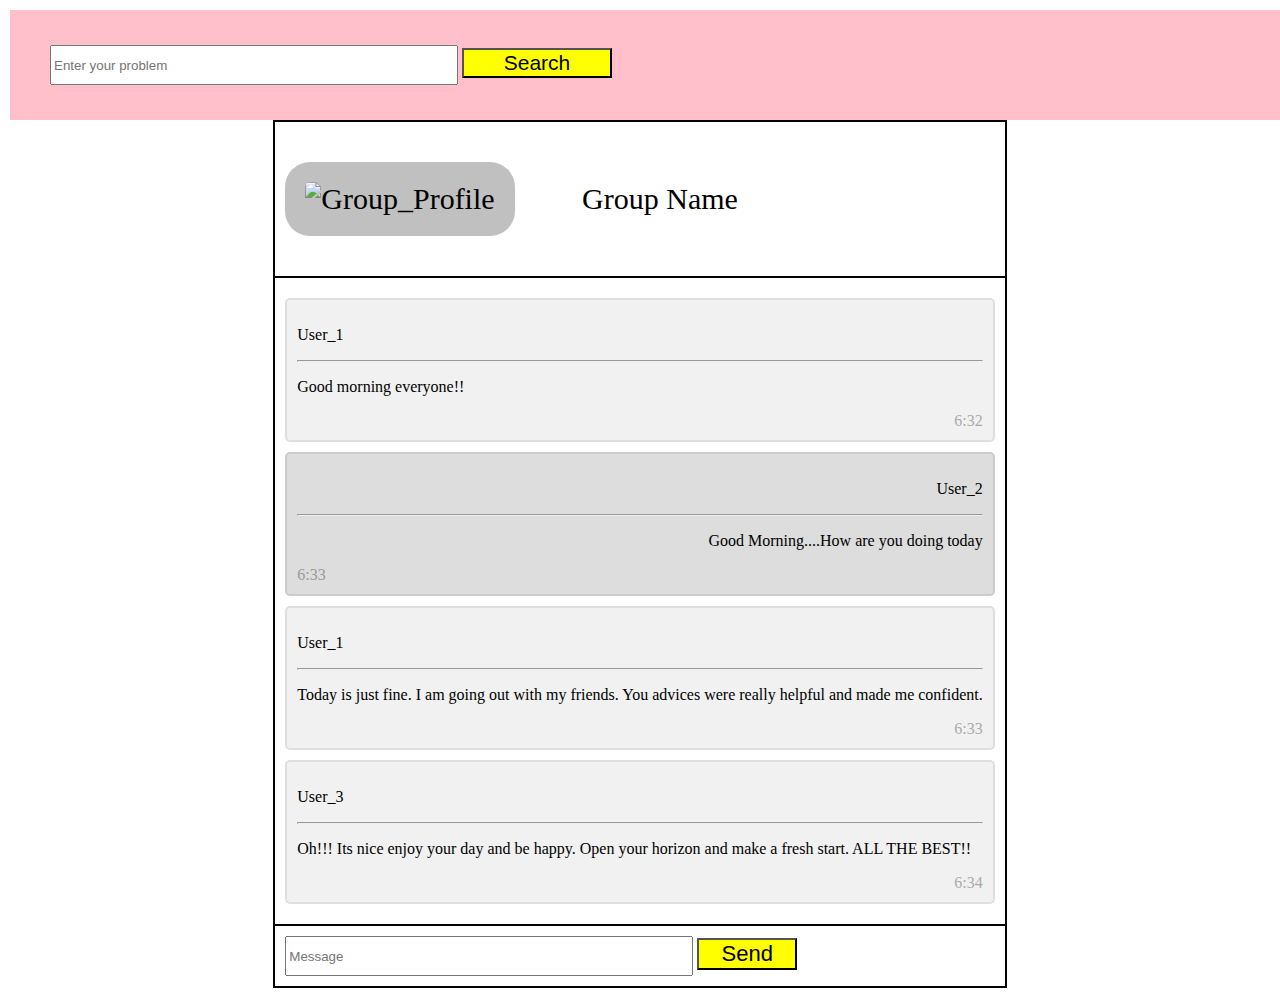
==== Community.html @ b53554a6 "community chat" ====
<!DOCTYPE html>
<html>
<head>
<title>Community</title>
<meta name="viewport" content="width=device-width, initial-scale=1">
<style>
body {
  margin:  0 auto;
  max-width: 2000px;
  padding: 10px 10px;
}

.search{
	border: 30px solid pink;
	background: pink;
	padding: 5px 10px;
	width: 100%;
}
table {
  margin: auto;
  border: 2px solid black;
  border-collapse: collapse;
  
}

 tr, td {
  border: 2px solid black;
  border-collapse: collapse;
  padding: 10px 10px;
}

.container {
  border: 2px solid #dedede;
  background-color: #f1f1f1;
  border-radius: 5px;
  padding: 10px;
  margin: 10px 0px;
}

.darkCHAT {
  border-color: #ccc;
  background-color: #ddd;
}

#img_border{
  border-radius: 25px;
  background: #C0C0C0;
  padding: 20px; 
  width: 100px;
  height: 80px;  
}

.container::after {
  content: "";
  clear: both;
  display: table;
  }

.time-right {
  float: right;
  color: #aaa;
}

.time-left {
  float: left;
  color: #999;
}

.searchbutton{
	 background-color: yellow ;
	 width: 150px;
}
.button{
    background-color: yellow ;
	width: 100px;
}
.button:hover{
	background-color: lightgreen;
	cursor: pointer;
}
</style>
</head>

<body>
<div class="search">
	<form>
	<input type="text" style="width: 400px; height: 34px;" placeholder="Enter your problem">
	<button style='font-size:21px' class="searchbutton">Search</button>
	</form>
    </div>
	
<table>
 <tr>
	<td><p style="font-size: 30px" ><img src="https://www.w3schools.com/css/paris.jpg" ID="img_border" alt="Group_Profile" style="width:15%;"> &nbsp &nbsp &nbsp &nbsp Group Name </p> </td>
</tr>

<tr>

<td>
	<div class="container">
	<p> User_1</p> <hr>
	<p>Good morning everyone!!</p>
	<span class="time-right">6:32</span>
</div>

<div class="container darkCHAT">
<p style="text-align:right"> User_2</p> <hr>
  <p style="text-align:right">Good Morning....How are you doing today</p>
  <span class="time-left">6:33</span>
</div>

<div class="container">
  <p> User_1</p> <hr>
  <p>Today is just fine. I am going out with my friends. You advices were really helpful and made me confident.</p>
  <span class="time-right">6:33</span>
</div>

<div class="container">
  <p> User_3</p> <hr>
  <p>Oh!!! Its nice enjoy your day and be happy. Open your horizon and make a fresh start. ALL THE BEST!!</p>
  <span class="time-right">6:34</span>
</div>
</td></tr>

	
<tr>
<td>
<form>
<input type="text" style="width: 400px; height: 34px;" placeholder="Message">
<button style='font-size:22px' class="button">Send</button>
</form>
</td>
</table>
</body>
</html>
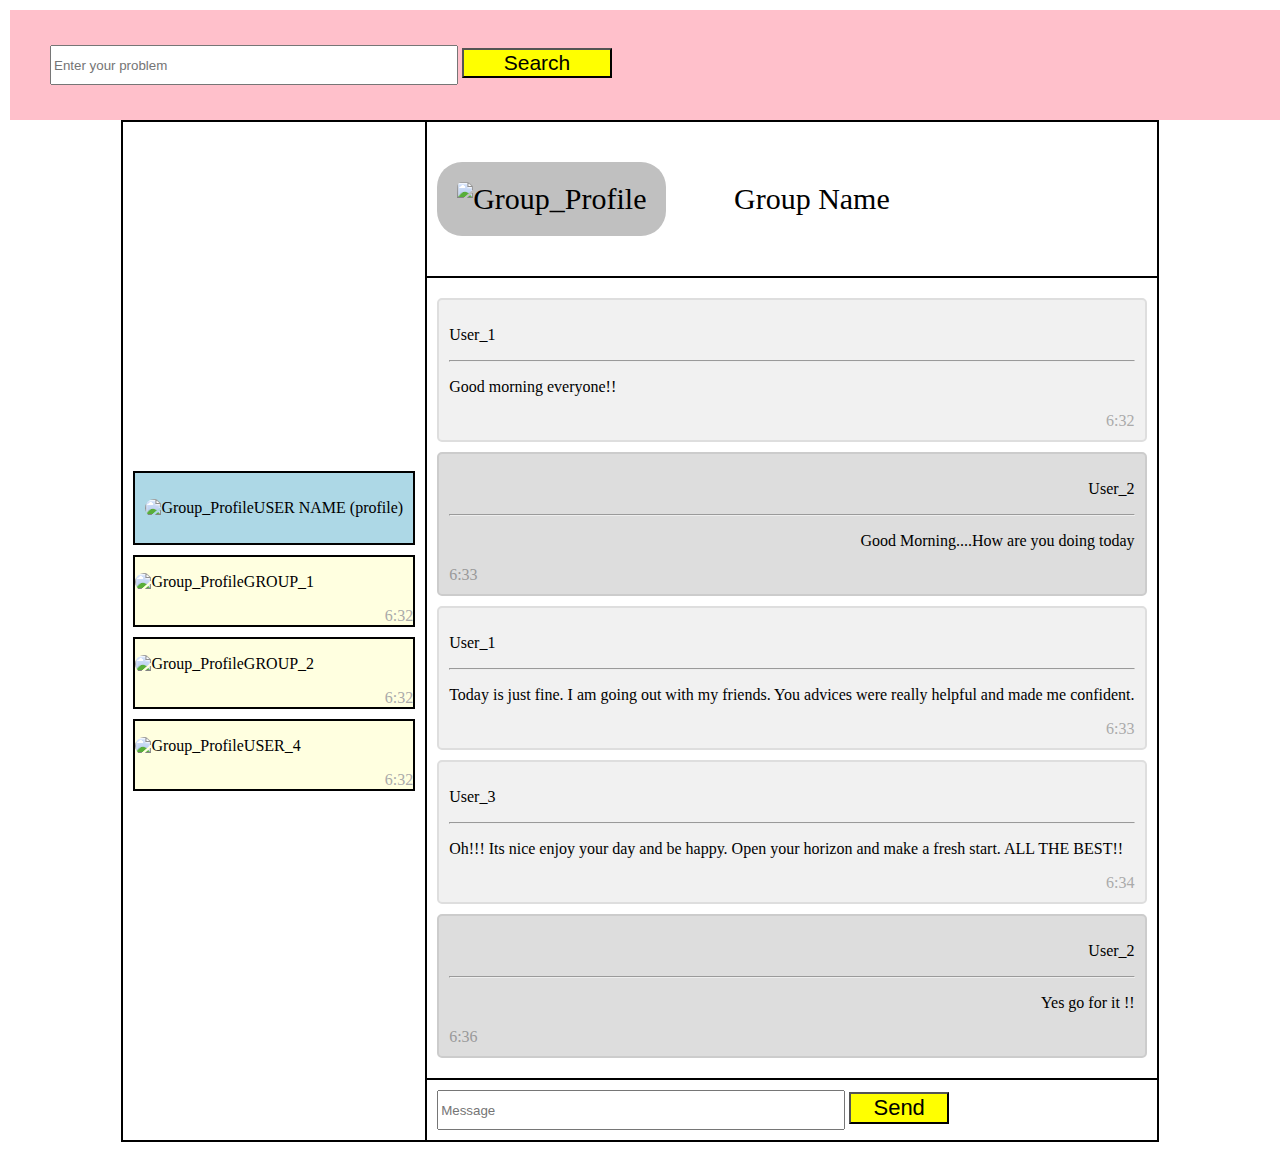
==== commit 71913ef8: "community groups" ====
--- a/Community.html
+++ b/Community.html
@@ -46,8 +46,11 @@
   border-radius: 25px;
   background: #C0C0C0;
   padding: 20px; 
-  width: 100px;
-  height: 80px;  
+}
+
+#img_border2{
+	border-radius: 50px;
+	width: 20%;
 }
 
 .container::after {
@@ -55,6 +58,39 @@
   clear: both;
   display: table;
   }
+
+.row2 {
+  border: 2px solid black;
+  background-color: lightblue;
+  padding: 10px;
+  margin: 10px 0px;
+  
+}
+
+.row2::after {
+  content: "";
+  clear: both;
+  display: table;
+  }
+
+  .row2_group {
+  border: 2px solid black;
+  background-color: lightyellow;
+  margin: 10px 0px;
+}
+
+.row2_group::after {
+  content: "";
+  clear: both;
+  display: table;
+  }
+
+.row2:hover, .row2_group:hover {
+background-color: lightgreen;
+border: 4px solid blue;
+cursor: pointer;
+}
+
 
 .time-right {
   float: right;
@@ -88,14 +124,66 @@
 	<button style='font-size:21px' class="searchbutton">Search</button>
 	</form>
     </div>
+
+
+
+
+
+
+
 	
 <table>
  <tr>
+ <td rowspan="3">
+ <div class="row2">
+	<p><img src="https://natureconservancy-h.assetsadobe.com/is/image/content/dam/tnc/nature/en/photos/robert-keane-1425463-unsplash.jpg?crop=0,0,3556,2667&wid=820&hei=615&scl=4.336585365853659" ID="img_border2" alt="Group_Profile" style="width:20%;">USER NAME (profile)</p> 
+	
+</div>
+
+<div class="row2_group">
+	<p><img src="https://cdn.britannica.com/67/19367-050-885866B4/Valley-Taurus-Mountains-Turkey.jpg" ID="img_border2" alt="Group_Profile" style="width:20%;">GROUP_1</p> 
+	<span class="time-right">6:32</span>
+</div>
+
+<div class="row2_group">
+	<p><img src="https://natureconservancy-h.assetsadobe.com/is/image/content/dam/tnc/nature/en/photos/FreeFlowingRiver.jpg?crop=191,0,1322,992&wid=820&hei=615&scl=1.6130081300813008" ID="img_border2" alt="Group_Profile" style="width:20%;">GROUP_2</p> 
+	<span class="time-right">6:32</span>
+</div>
+<div class="row2_group">
+	<p><img src="https://i0.wp.com/cdn-prod.medicalnewstoday.com/content/images/articles/325/325466/man-walking-dog.jpg?w=1575" ID="img_border2" alt="Group_Profile" style="width:20%;">USER_4</p> 
+	<span class="time-right">6:32</span>
+</div>
+
+
+
+
+
+
+
+
+
+
+
+
+
+
+
+
+
+
+
+
+
+
+
+
+
+
+</td>
 	<td><p style="font-size: 30px" ><img src="https://www.w3schools.com/css/paris.jpg" ID="img_border" alt="Group_Profile" style="width:15%;"> &nbsp &nbsp &nbsp &nbsp Group Name </p> </td>
 </tr>
 
 <tr>
-
 <td>
 	<div class="container">
 	<p> User_1</p> <hr>
@@ -119,6 +207,12 @@
   <p> User_3</p> <hr>
   <p>Oh!!! Its nice enjoy your day and be happy. Open your horizon and make a fresh start. ALL THE BEST!!</p>
   <span class="time-right">6:34</span>
+</div>
+
+<div class="container darkCHAT">
+<p style="text-align:right"> User_2</p> <hr>
+  <p style="text-align:right">Yes go for it !!</p>
+  <span class="time-left">6:36</span>
 </div>
 </td></tr>
 
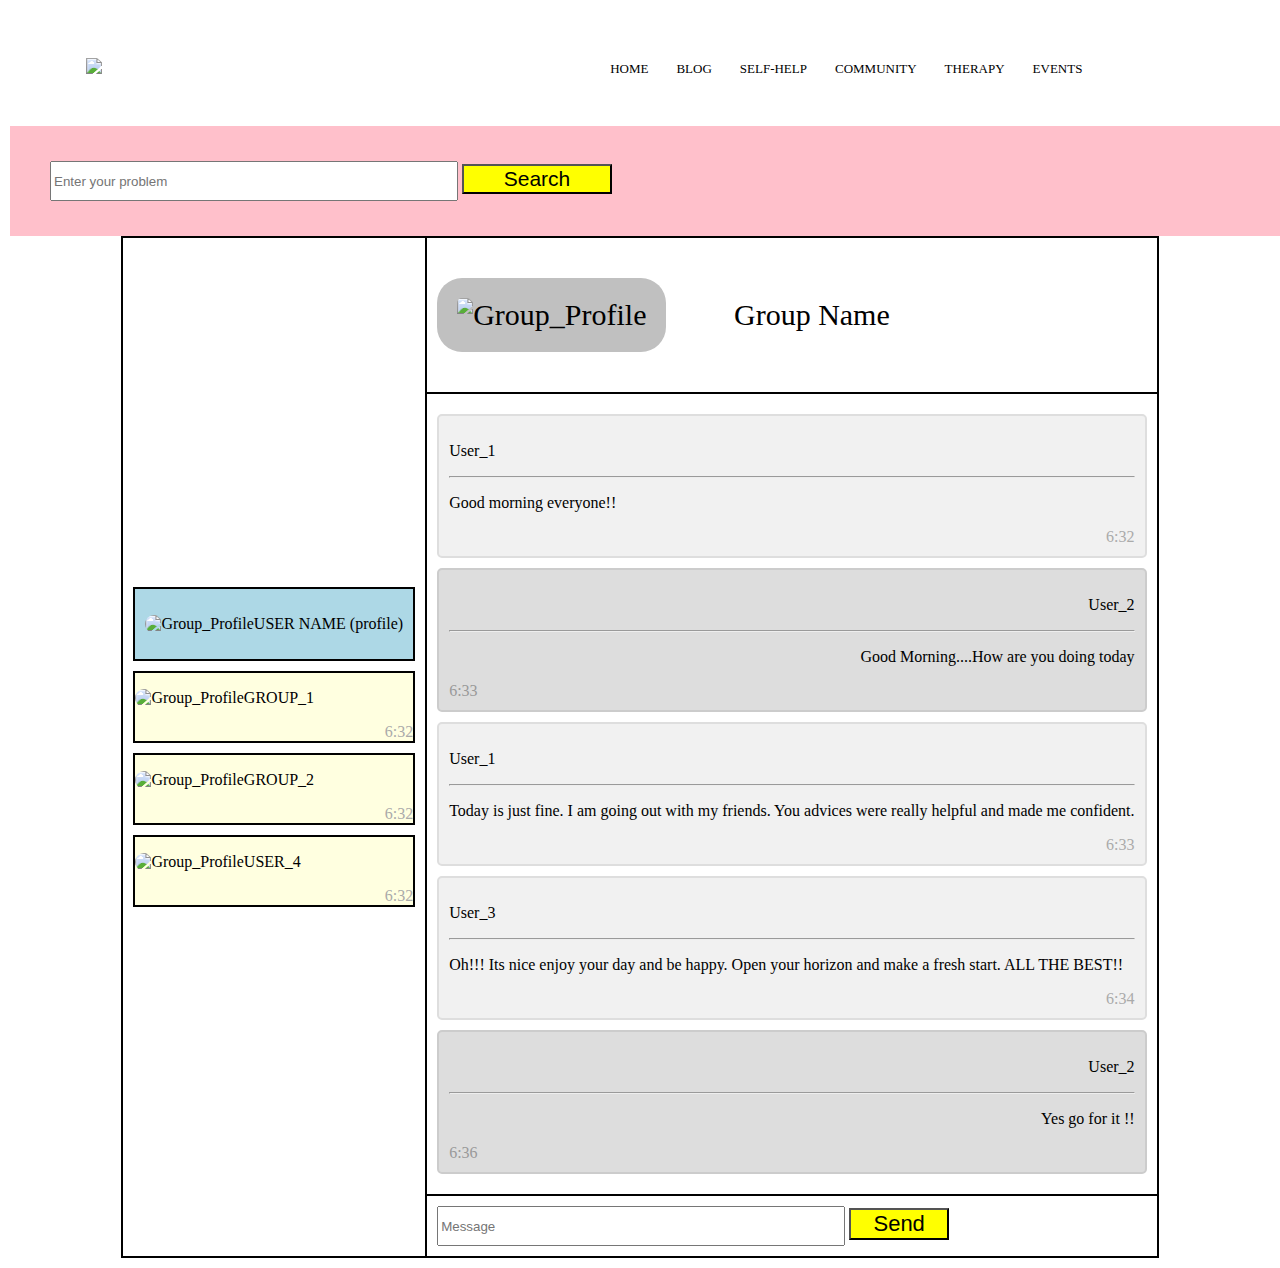
==== commit b6951bc0: "link added" ====
--- a/Community.html
+++ b/Community.html
@@ -114,22 +114,176 @@
 	background-color: lightgreen;
 	cursor: pointer;
 }
+
+
+nav{
+    display: flex;
+    padding: 2% 6%;
+    justify-content: space-between;
+    align-items: center;
+}
+nav img{
+    width: 150px;
+
+}
+.nav-links{
+    flex: 1;
+    text-align: right;
+
+}
+.nav-links ul li {
+    list-style: none;
+    display: inline-block;
+    padding: 8px 12px;
+    position: relative;
+}
+.nav-links ul li a{
+    color: black;
+    text-decoration: none;
+    font-size: 13px;
+
+
+}
+.nav-links ul li :hover{
+    content: '';
+    width: 100%;
+    height: 2px;
+    background: #f44336;
+    display: block;
+    margin: auto;
+    transition: 0.5s;
+}
+.lang-menu {
+    width: 100px;
+    text-align: right;
+    font-weight: bold;
+    margin-top: 25px;
+    color: black;
+    position: relative;
+}
+.lang-menu .selected-lang {
+    color: black;
+    display: flex;   
+    justify-content: space-between;
+    line-height: 2;
+    cursor: pointer;
+    color: #fff;
+}
+.lang-menu .selected-lang:before {
+color: black;
+    content: '';
+    display: inline-block;
+    width: 32px;
+    height: 32px;
+    background-size: contain;
+    background-repeat: no-repeat;
+}
+
+.lang-menu ul {
+    margin: 0;
+    padding: 0;
+    display: none;
+    border: 1px solid brown;
+    position: absolute;
+    top: 45px;
+    right: 0px;
+    width: 125px;
+    border-radius: 5px;
+    box-shadow: 0px 1px 10px rgba(0,0,0,0.2);
+}
+
+
+.lang-menu ul li {
+    list-style: none;
+    text-align: left;
+    display: flex;
+    justify-content: space-between;
+}
+
+.lang-menu ul li a {
+    text-decoration: none;
+    width: 125px;
+    padding: 5px 10px;
+    display: block;
+}
+
+.lang-menu ul li:hover {
+    background-color: blue;
+}
+
+.lang-menu ul li a:before {
+    content: '';
+    display: inline-block;
+    width: 25px;
+    height: 25px;
+    vertical-align: middle;
+    margin-right: 10px;
+    background-size: contain;
+    background-repeat: no-repeat;
+}
+
+.lang-menu:hover ul {
+    display: block;
+}
+.de{
+    color:#f44336;
+}
+.en{
+    color: #f44336;
+}
+.fr{
+    color: #f44336;
+}
+.ar{
+    color:#f44336;
+}
+
 </style>
 </head>
 
 <body>
+
+        <nav>
+            <a href="shehacks.html"><img src="https://cdn6.f-cdn.com/contestentries/1419722/29456044/5bad319da96ab_thumb900.jpg"></a>
+            <div class="nav-links">
+                
+                <ul>
+                    <li> <a href="homepagefinal.html">HOME</a></li>
+                    <li> <a href="">BLOG</a></li>
+                    <li> <a href="selfhelp.html">SELF-HELP</a></li>
+                    <li> <a href="Community.html">COMMUNITY</a></li>
+                    <li> <a href="therapy.html">THERAPY</a></li>
+                    <li> <a href="">EVENTS</a></li>
+                </ul>
+            </div>
+            <div class="lang-menu">
+                <div class="selected-lang">
+                    English
+                </div>
+                <ul>
+                    <li>
+                        <a href="#" class="de">English</a>
+                    </li>
+                    <li>
+                        <a href="" class="en">Hindi</a>
+                    </li>
+                    <li>
+                        <a href="" class="fr">Marathi</a>
+                    </li>
+                    <li>
+                        <a href="" class="ar">Bengali</a>
+                    </li>
+                </ul>
+                
+            </div>
+        </nav>
+
 <div class="search">
 	<form>
 	<input type="text" style="width: 400px; height: 34px;" placeholder="Enter your problem">
 	<button style='font-size:21px' class="searchbutton">Search</button>
 	</form>
     </div>
-
-
-
-
-
-
 
 	
 <table>
@@ -153,31 +307,6 @@
 	<p><img src="https://i0.wp.com/cdn-prod.medicalnewstoday.com/content/images/articles/325/325466/man-walking-dog.jpg?w=1575" ID="img_border2" alt="Group_Profile" style="width:20%;">USER_4</p> 
 	<span class="time-right">6:32</span>
 </div>
-
-
-
-
-
-
-
-
-
-
-
-
-
-
-
-
-
-
-
-
-
-
-
-
-
 
 </td>
 	<td><p style="font-size: 30px" ><img src="https://www.w3schools.com/css/paris.jpg" ID="img_border" alt="Group_Profile" style="width:15%;"> &nbsp &nbsp &nbsp &nbsp Group Name </p> </td>
